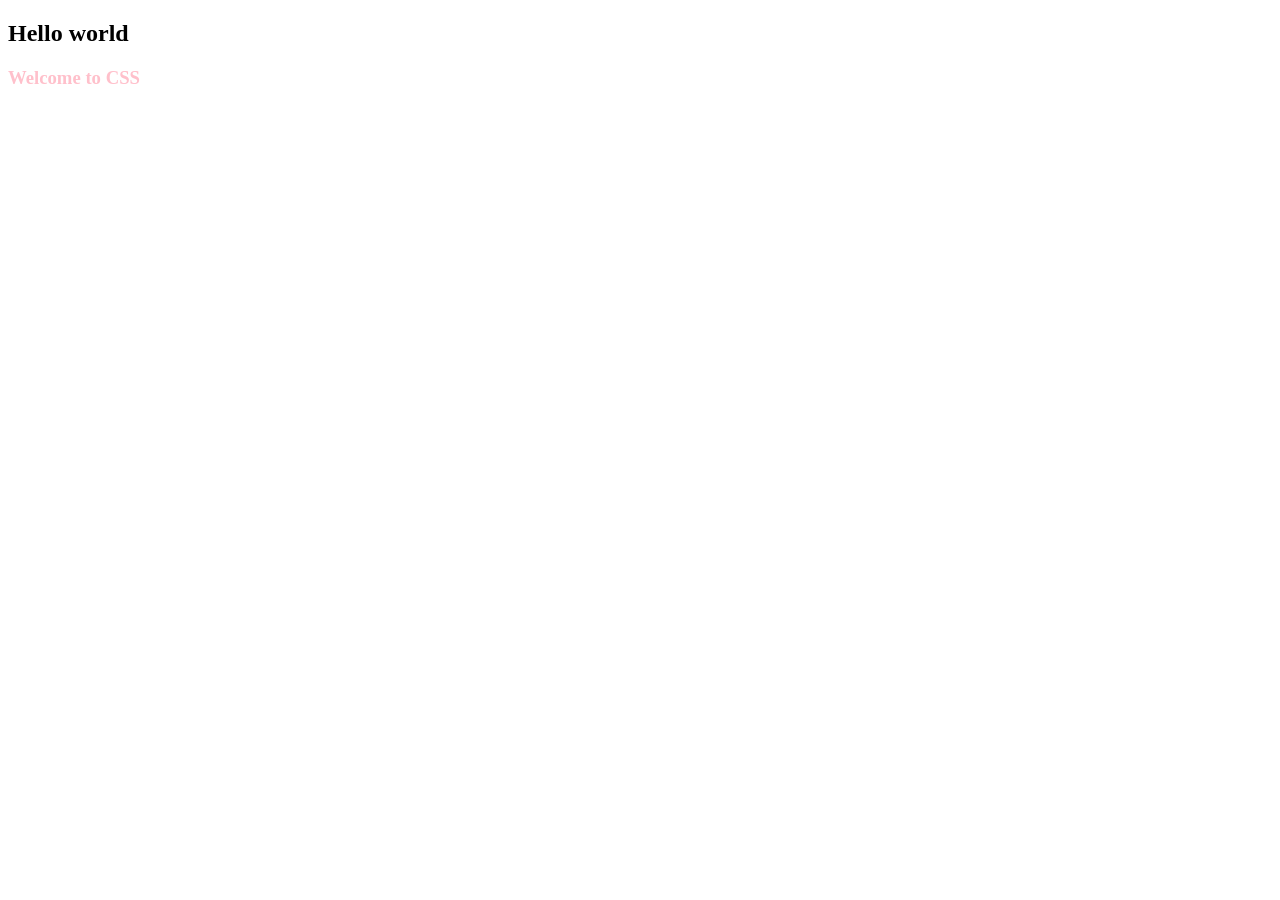
==== index.html @ 1ff259d4 "Create index.html" ====
<!DOCTYPE html>
<html>
  <head>
    <meta charset="utf-8">
    <meta name="viewport" content="width=device-width">
    <title>repl.it</title>
    <link href= "css/style.css" rel = "stylesheet" type= "text/css" />






  </head>
  <body>

    <header>
      <h2>Hello world</h2>
    
    </header>

    <h3 style=" color:pink;" id="color" class="color">Welcome to CSS</h3>


     
    <script src="script.js"></script>
  </body>
</html>
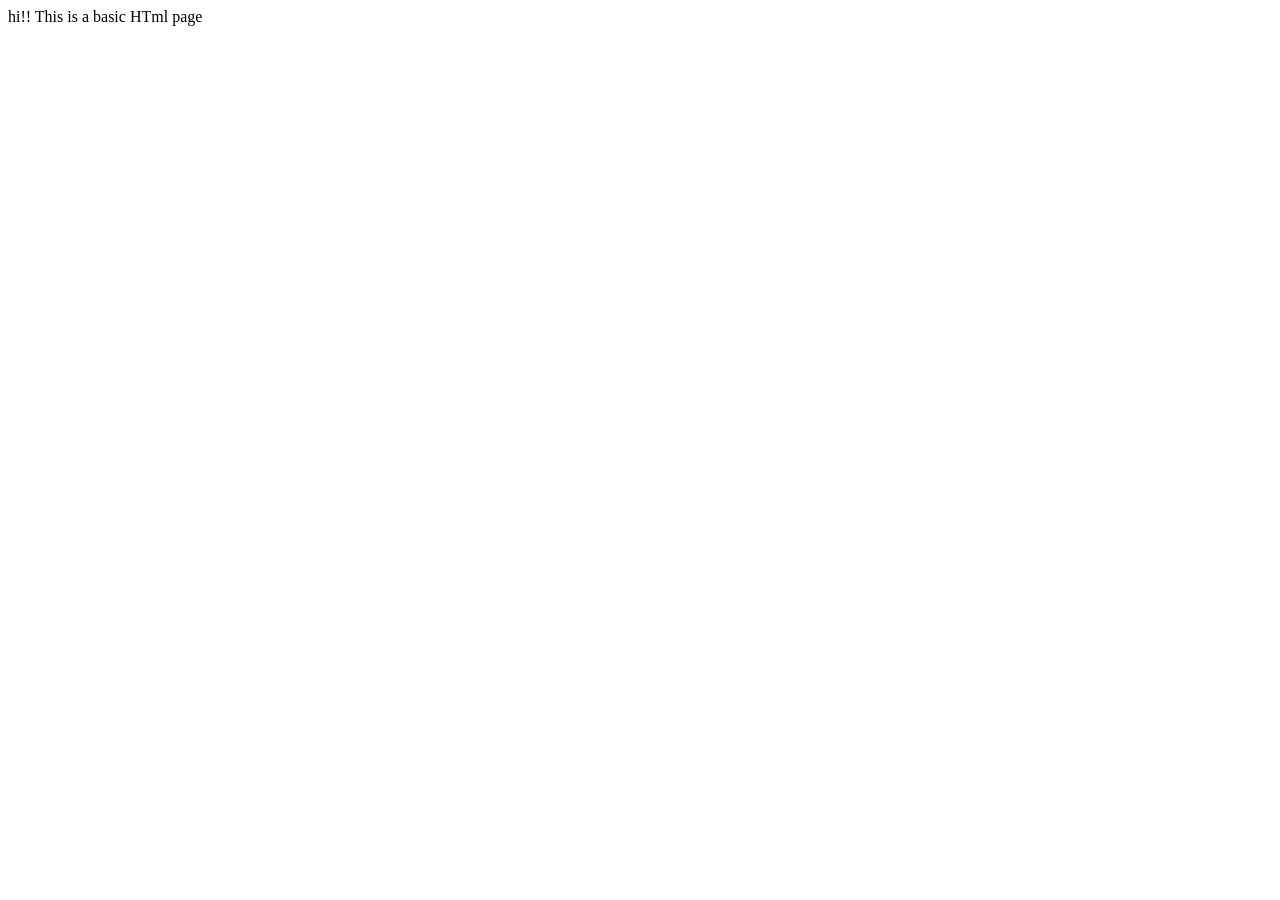
==== commit cacf0ec4: "Add files via upload" ====
--- a/index.html
+++ b/index.html
@@ -1,28 +1,15 @@
-<!DOCTYPE html>
-<html>
-  <head>
-    <meta charset="utf-8">
-    <meta name="viewport" content="width=device-width">
-    <title>repl.it</title>
-    <link href= "css/style.css" rel = "stylesheet" type= "text/css" />
-
-
-
-
-
-
-  </head>
-  <body>
-
-    <header>
-      <h2>Hello world</h2>
-    
-    </header>
-
-    <h3 style=" color:pink;" id="color" class="color">Welcome to CSS</h3>
-
-
-     
-    <script src="script.js"></script>
-  </body>
-</html>
+<html>
+    <head>
+        <meta charset = "utf-8">
+        <script src = "lecture03.js"></script>
+    </head>
+
+    <boby>
+        hi!!
+        This is a basic HTml page
+        
+
+
+
+    </boby>
+</html>
